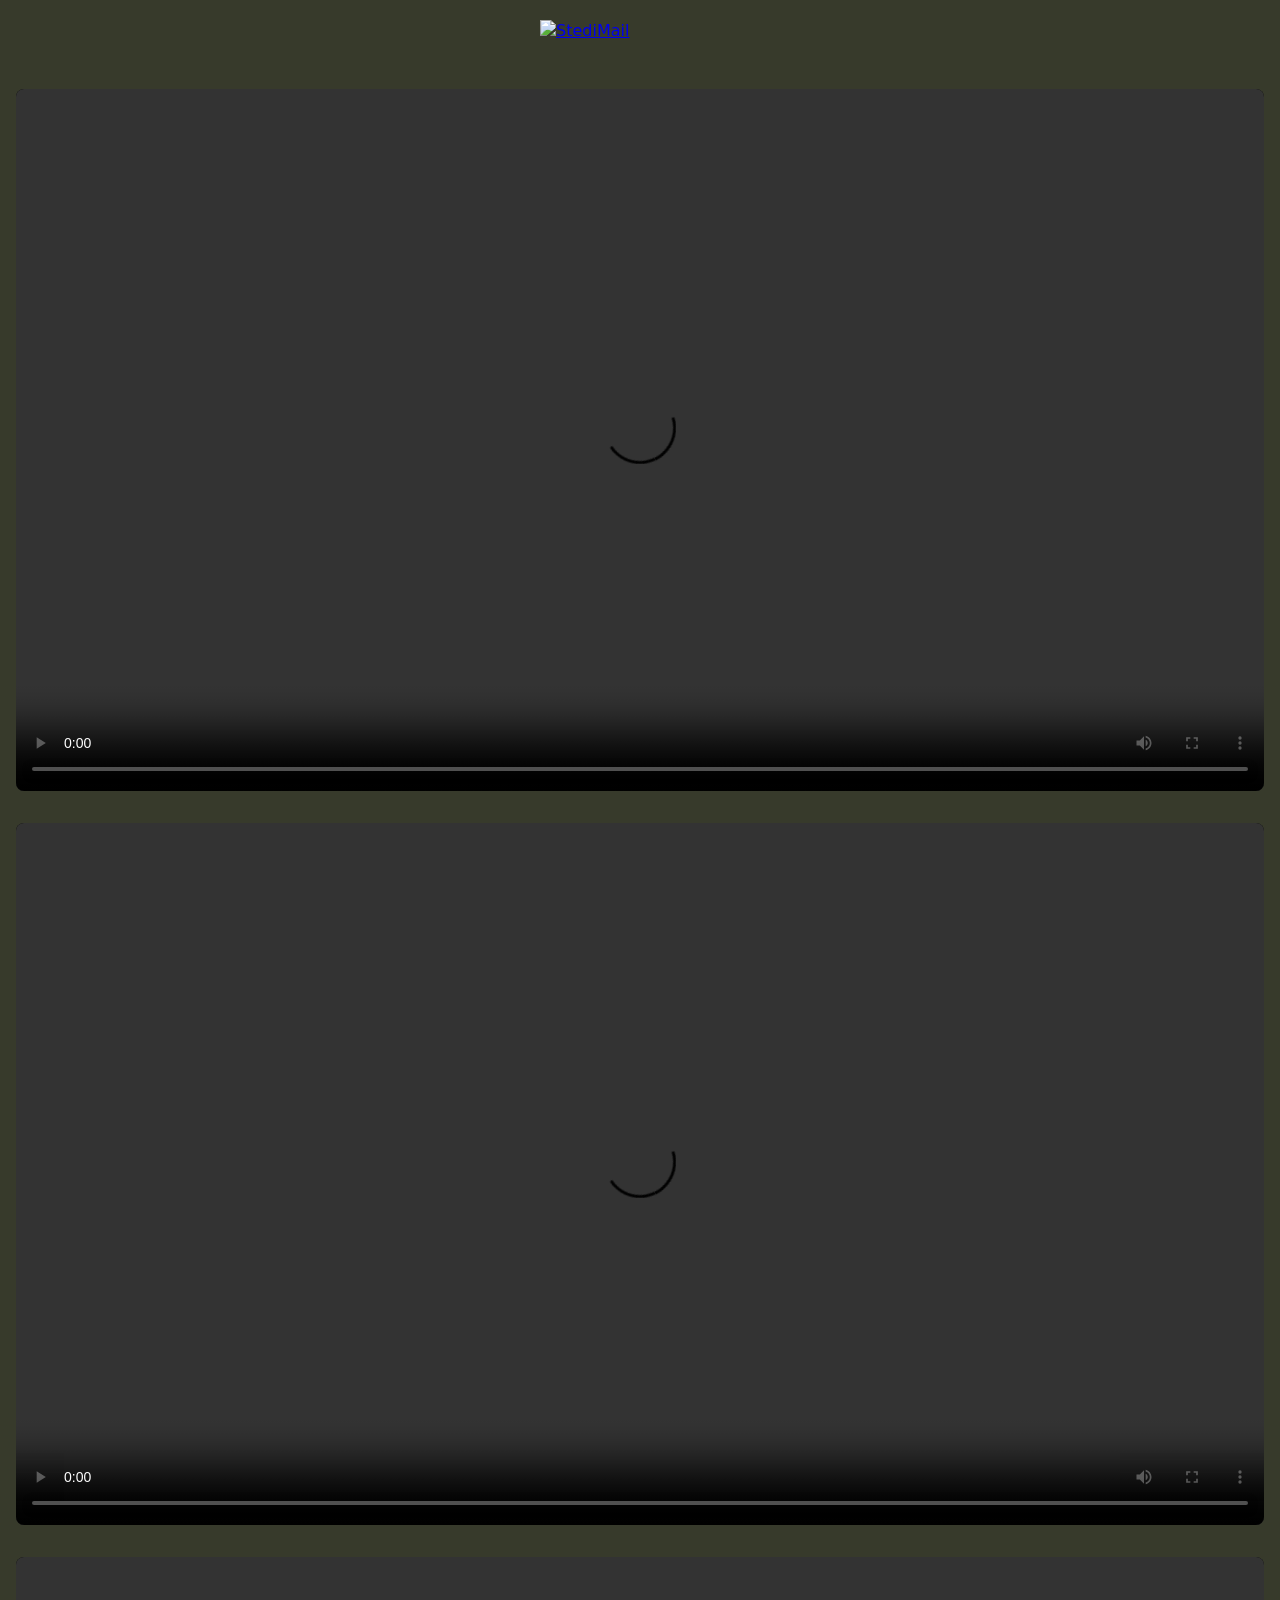
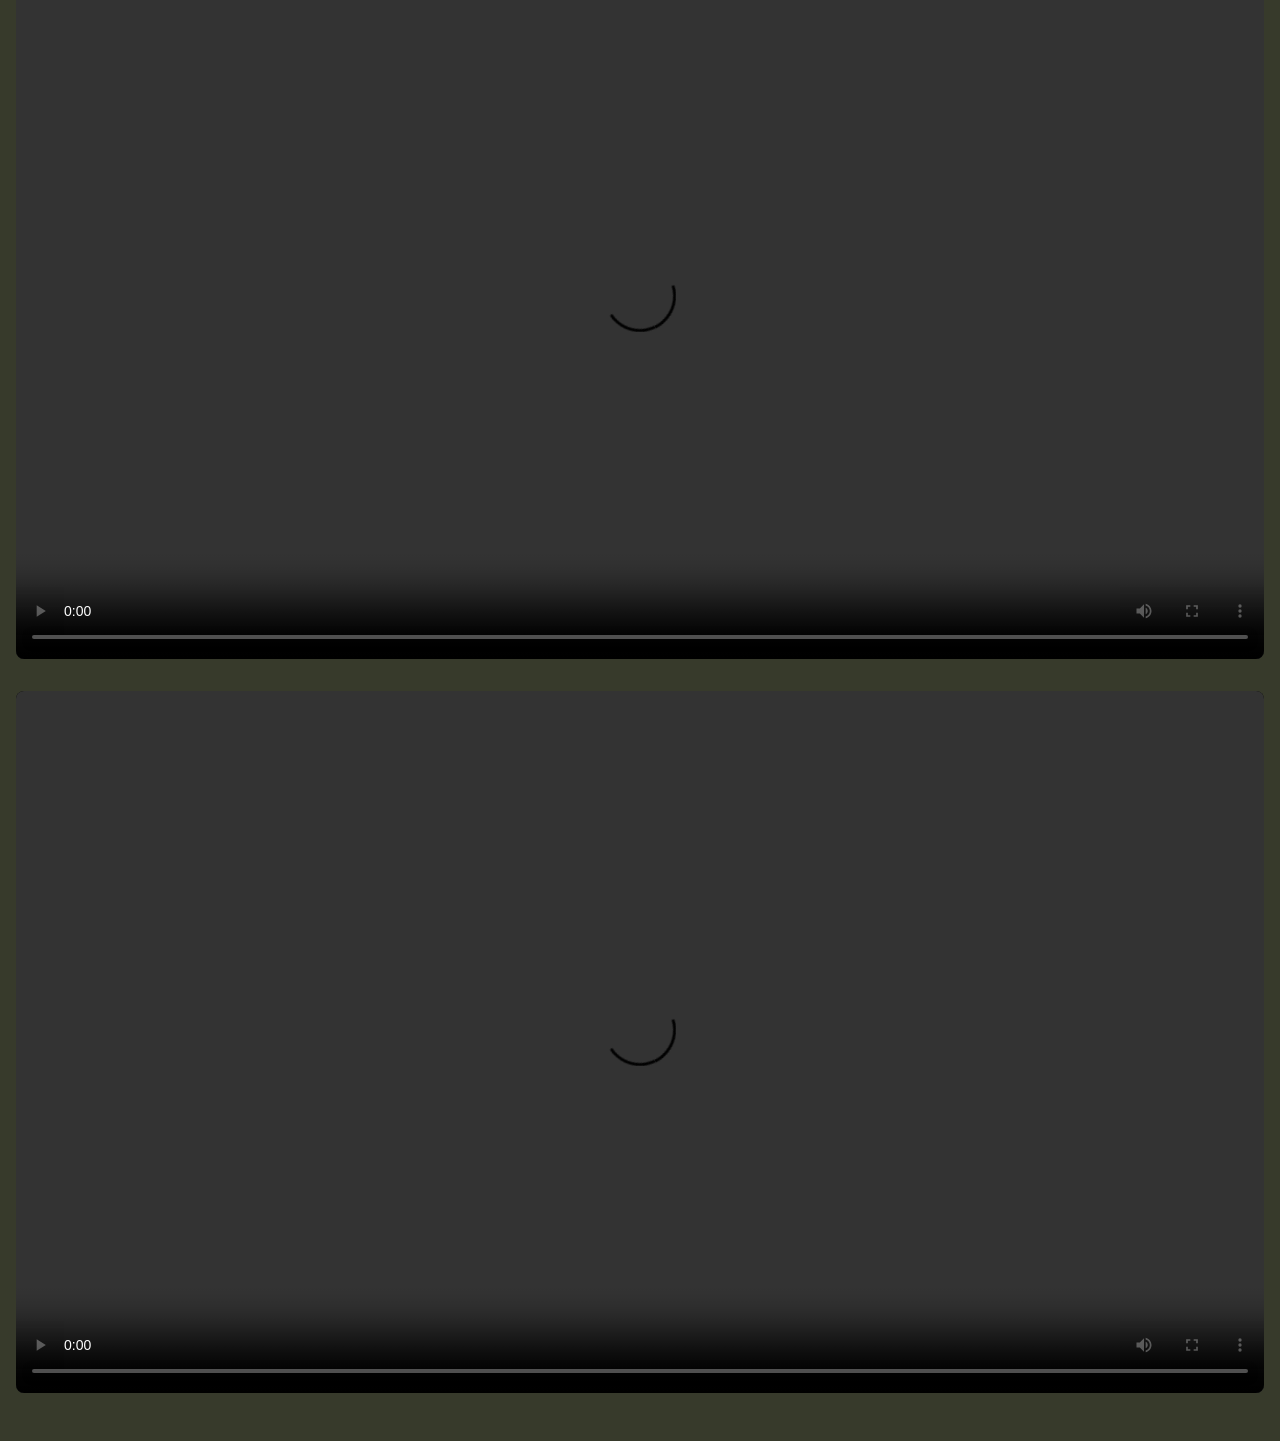
==== videos/index.html @ bc6471da "Make the demo videos page public Co-Authored-By: Claude Opus 5.5 <noreply@anthropic.com>" ====
<!doctype html>
<html lang="en">
<head>
<meta charset="utf-8">
<meta name="viewport" content="width=device-width, initial-scale=1">
<meta http-equiv="Content-Security-Policy" content="default-src 'self'; style-src 'self'; img-src 'self'; media-src 'self'">
<meta name="robots" content="noindex">
<meta name="theme-color" content="#373a2b">
<title>StediMail</title>
<link rel="icon" href="../icons/icon.svg" type="image/svg+xml">
<link rel="stylesheet" href="videos.css">
</head>
<body>
  <a href="/"><img class="logo" src="../stedimail-logo.svg" alt="StediMail" width="1016" height="230"></a>
  <main id="films">
    <video src="tour.mp4" controls preload="metadata"></video>
    <video src="labels.mp4" controls preload="metadata"></video>
    <video src="tasks.mp4" controls preload="metadata"></video>
    <video src="cleanup.mp4" controls preload="metadata"></video>
  </main>
</body>
</html>
---- videos/videos.css ----
html, body { margin: 0; }
body { min-height: 100vh; box-sizing: border-box; padding: 1.25rem 1rem 3rem; background: #373a2b; color: #fff; font: 16px/1.4 system-ui, -apple-system, "Segoe UI", sans-serif; }
.logo { display: block; width: 200px; height: auto; margin: 0 auto 1.5rem; }
#films { display: grid; gap: 2rem; justify-items: center; }
video { display: block; width: min(1280px, 100%, calc((100vh - 120px) * 16 / 9)); height: auto; aspect-ratio: 16 / 9; border-radius: 8px; background: #000; }
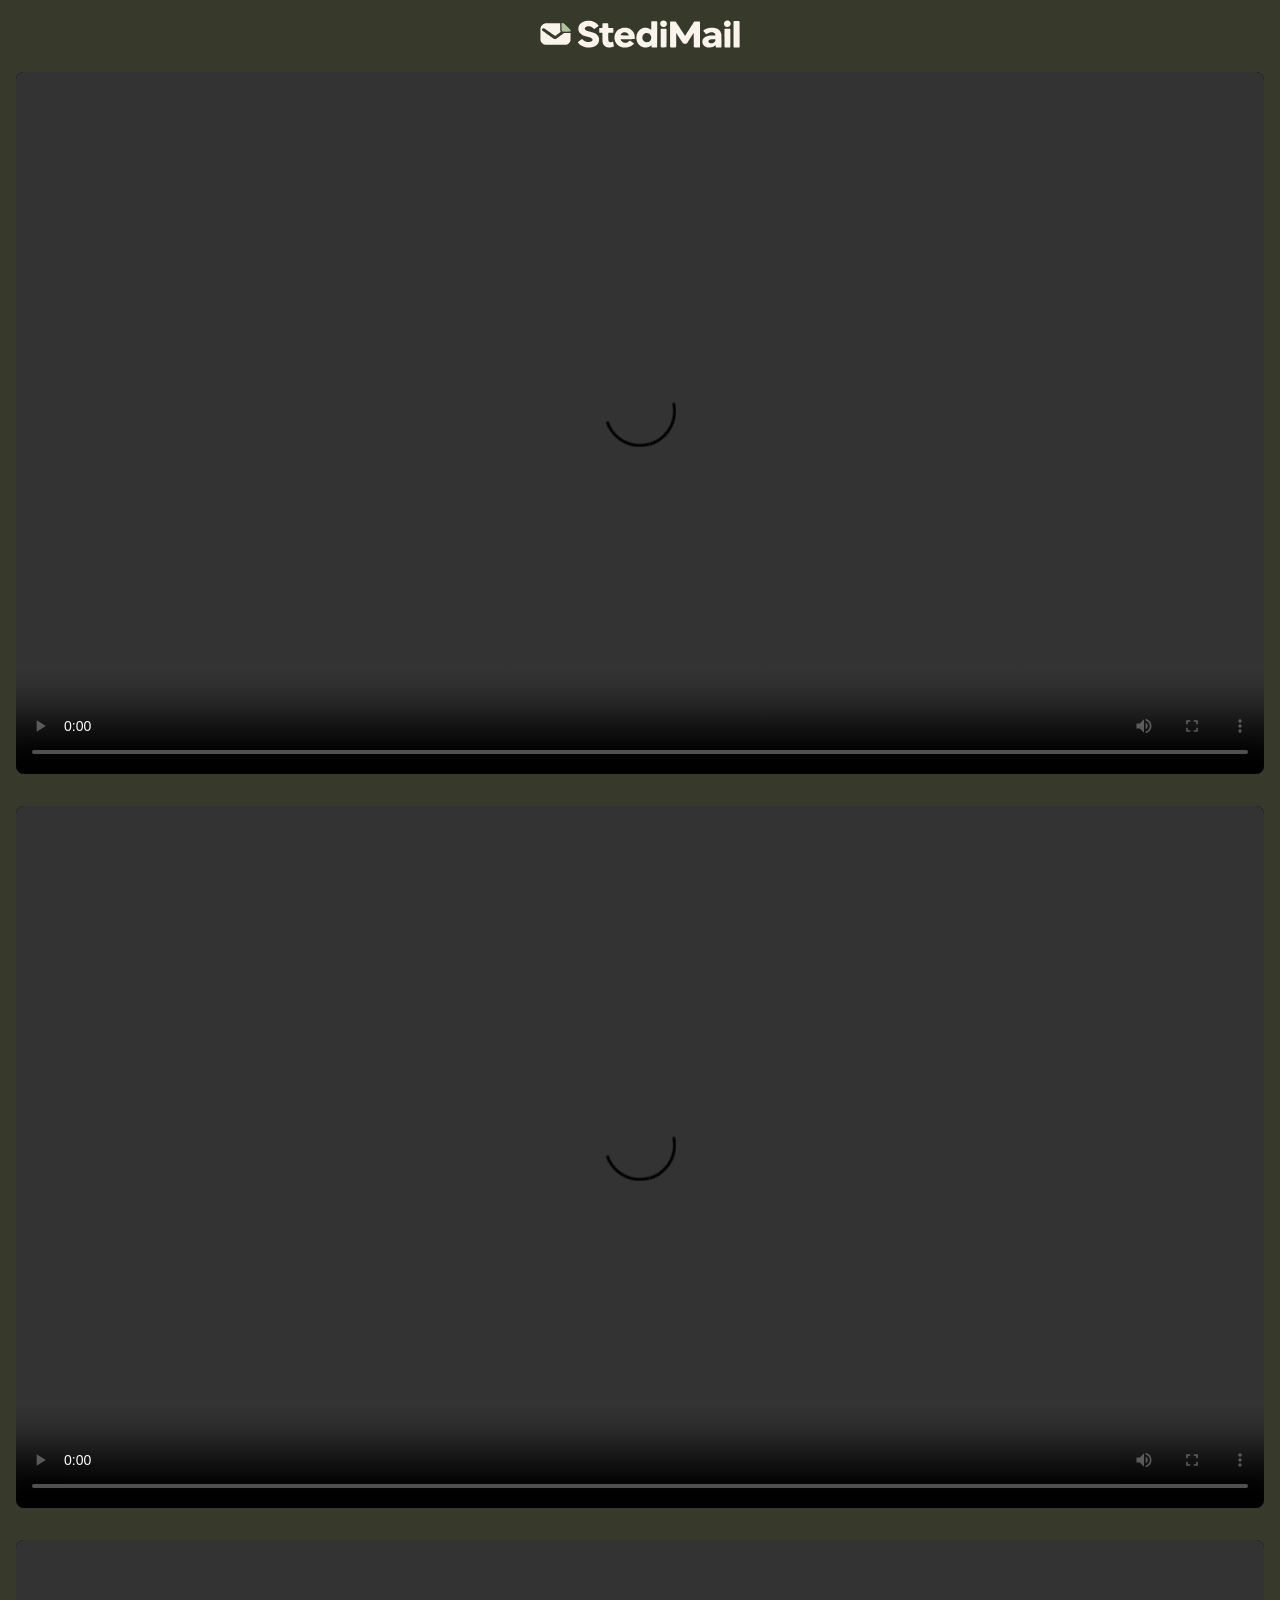
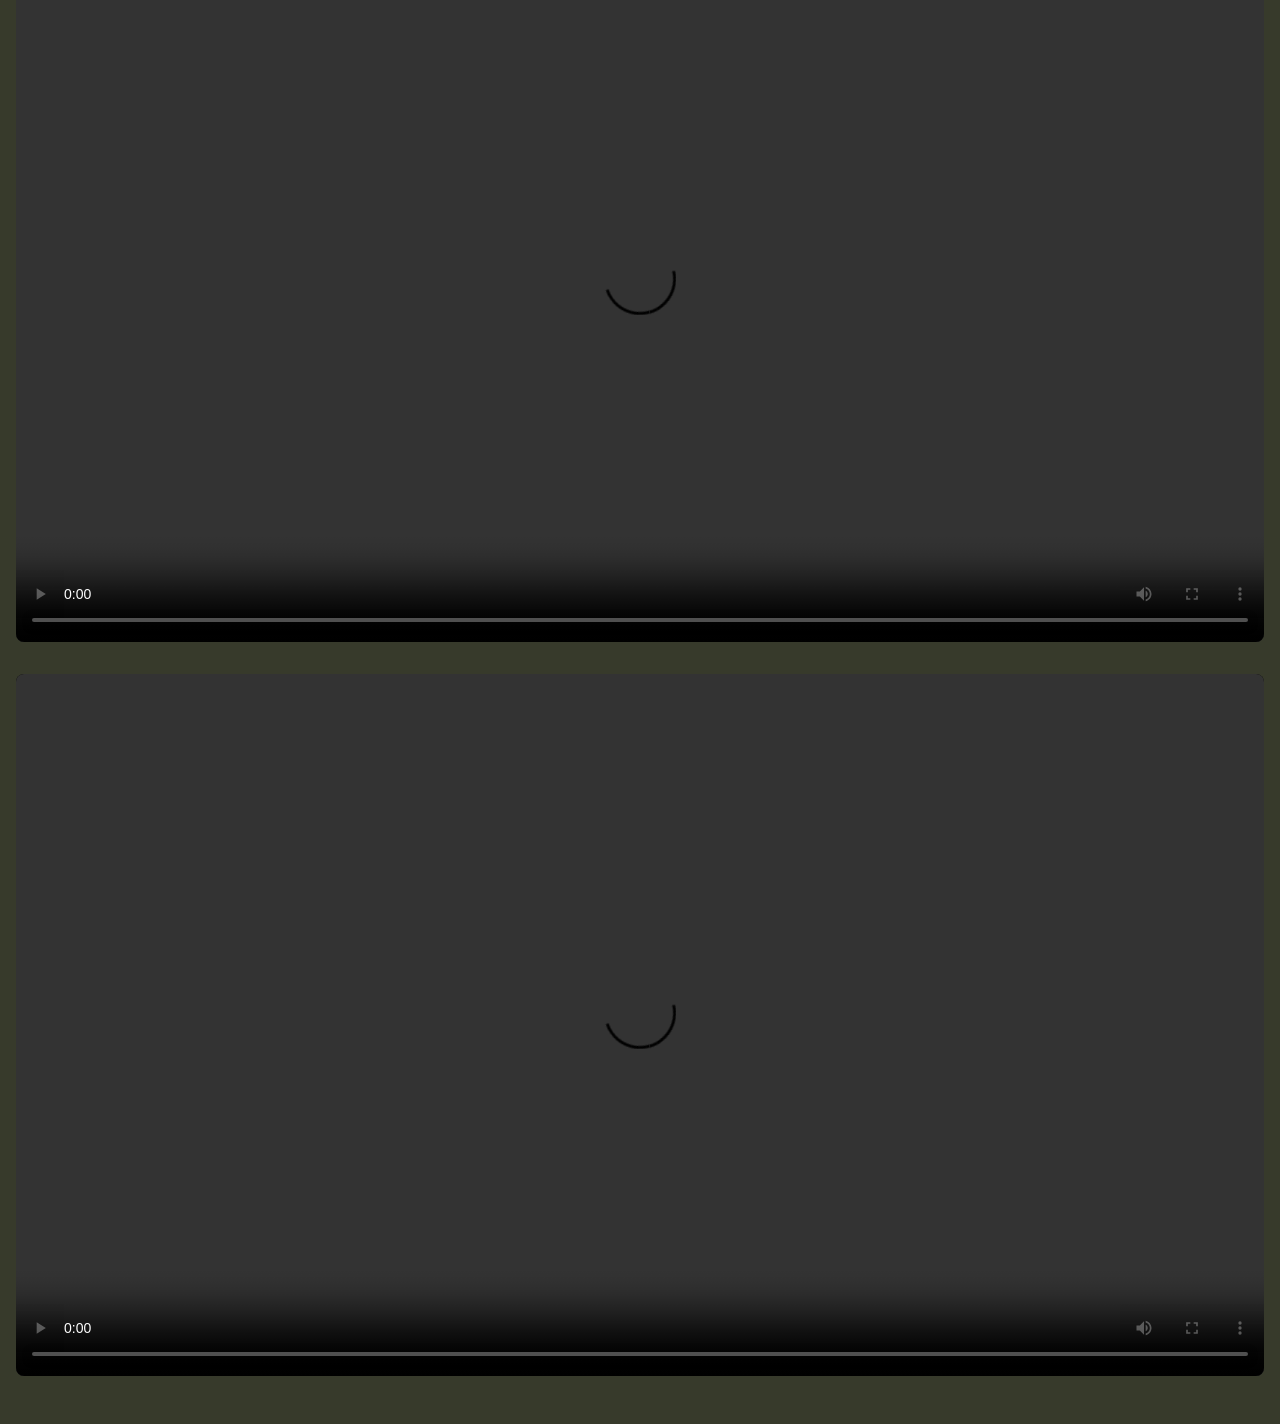
==== commit 49a29502: "Olive logos, smaller icons, same size Co-Authored-By: Claude Opus 5.5 <noreply@anthropic.com>" ====
--- a/videos/index.html
+++ b/videos/index.html
@@ -11,7 +11,7 @@
 <link rel="stylesheet" href="videos.css">
 </head>
 <body>
-  <a href="/"><img class="logo" src="../stedimail-logo.svg" alt="StediMail" width="1016" height="230"></a>
+  <a href="/"><img class="logo" src="../stedimail-logo.svg" alt="StediMail" width="929" height="131"></a>
   <main id="films">
     <video src="tour.mp4" controls preload="metadata"></video>
     <video src="labels.mp4" controls preload="metadata"></video>
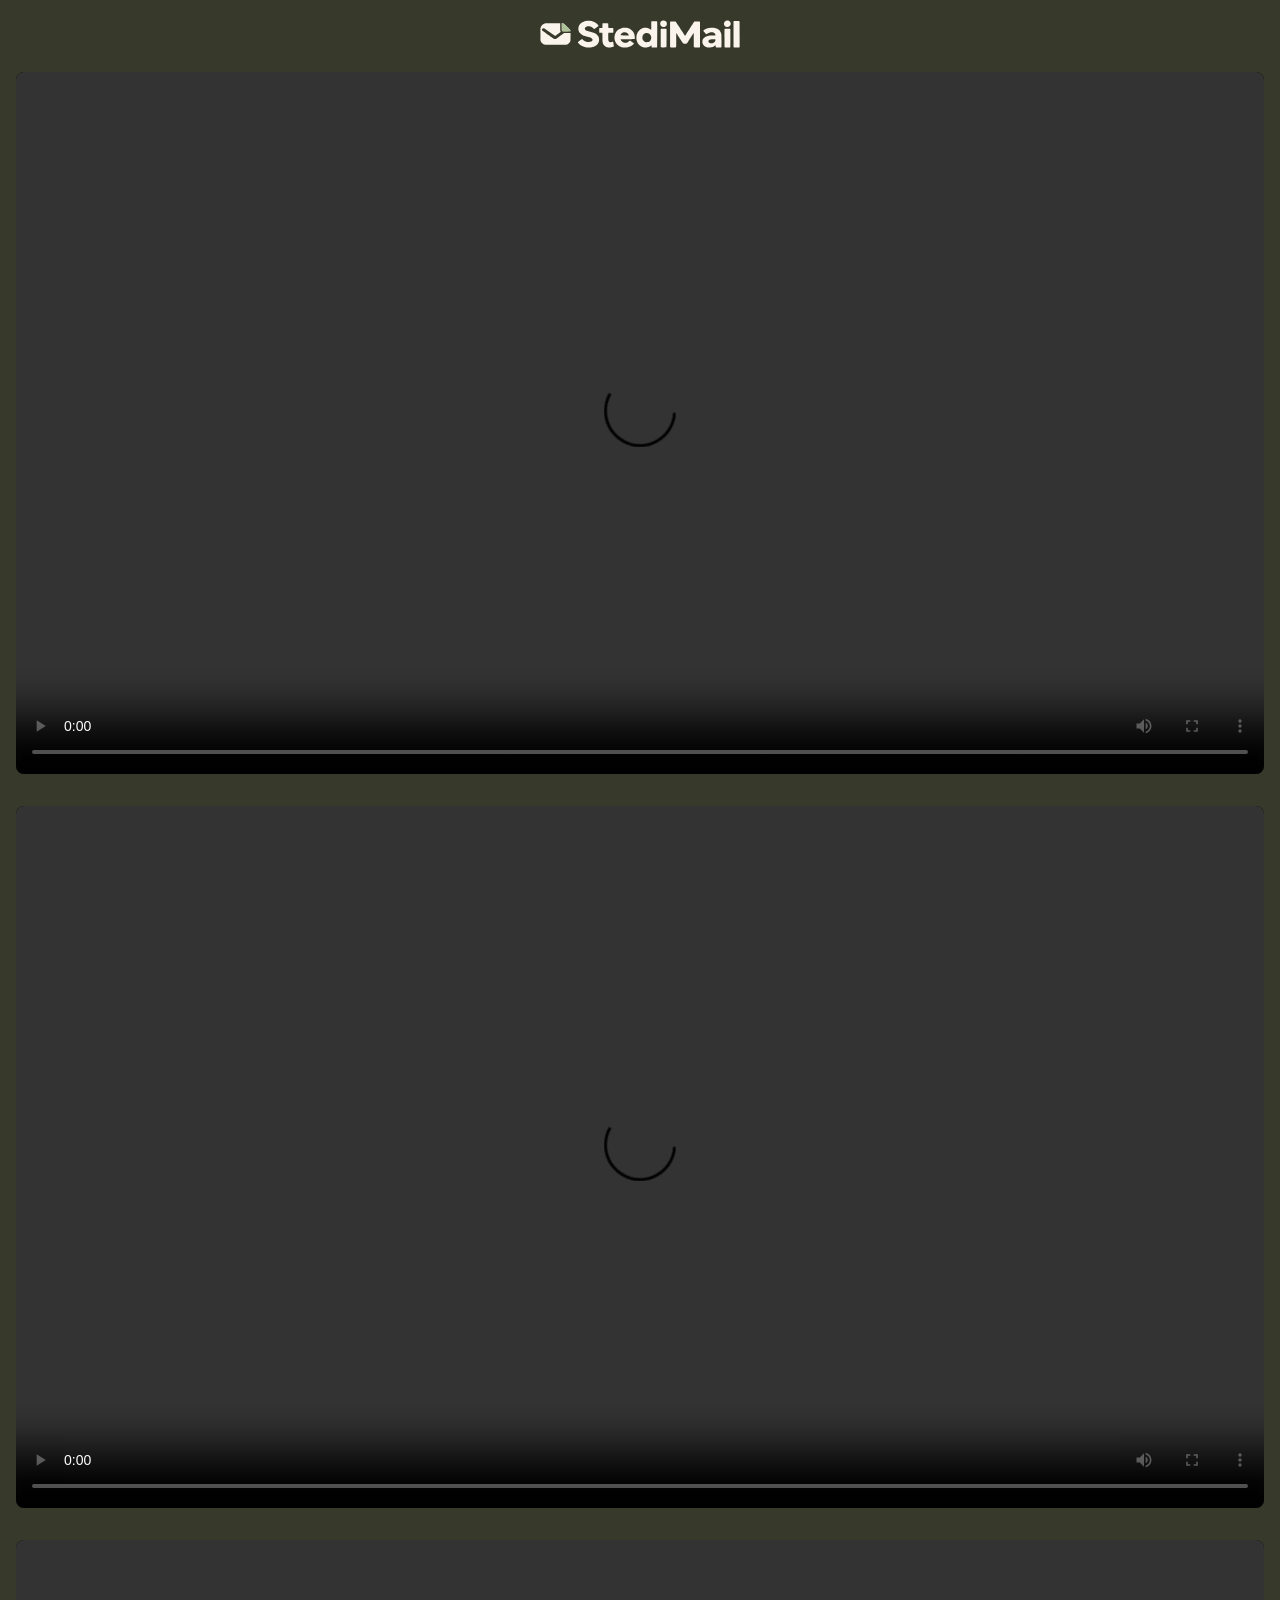
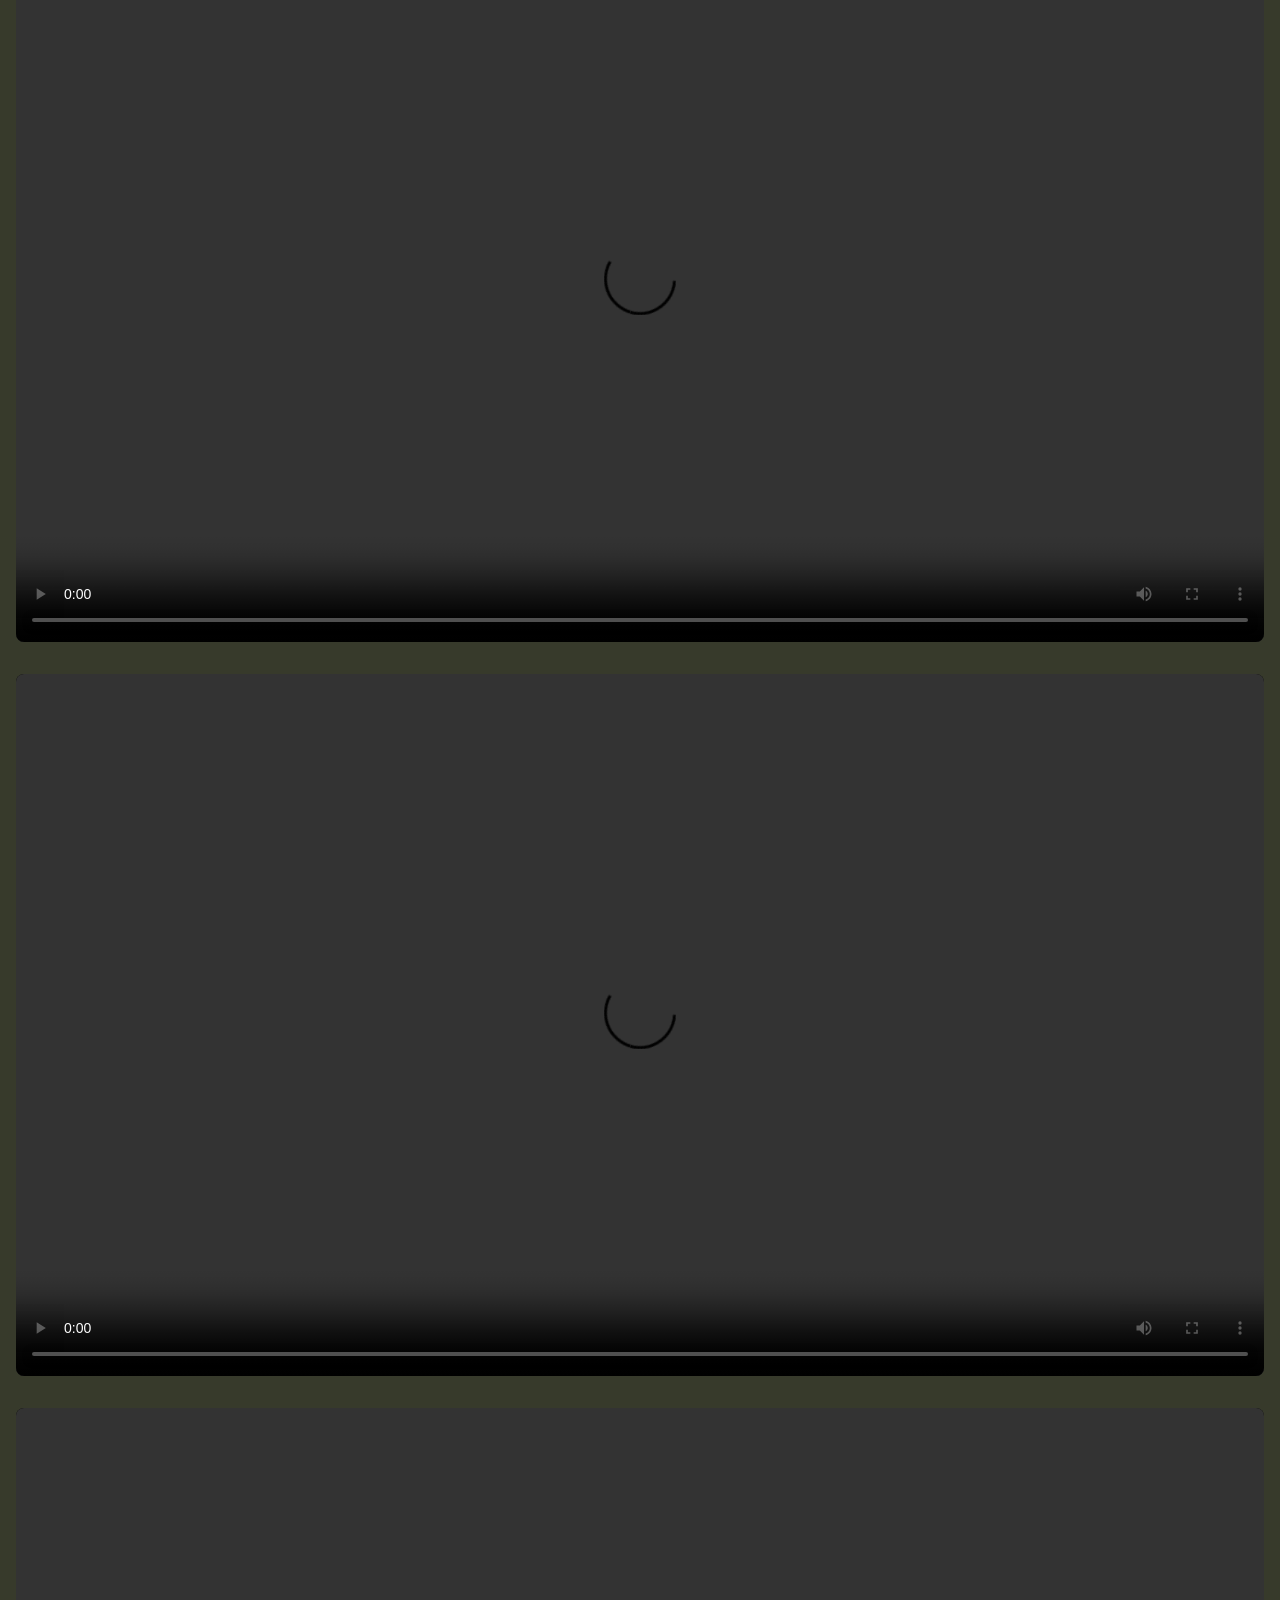
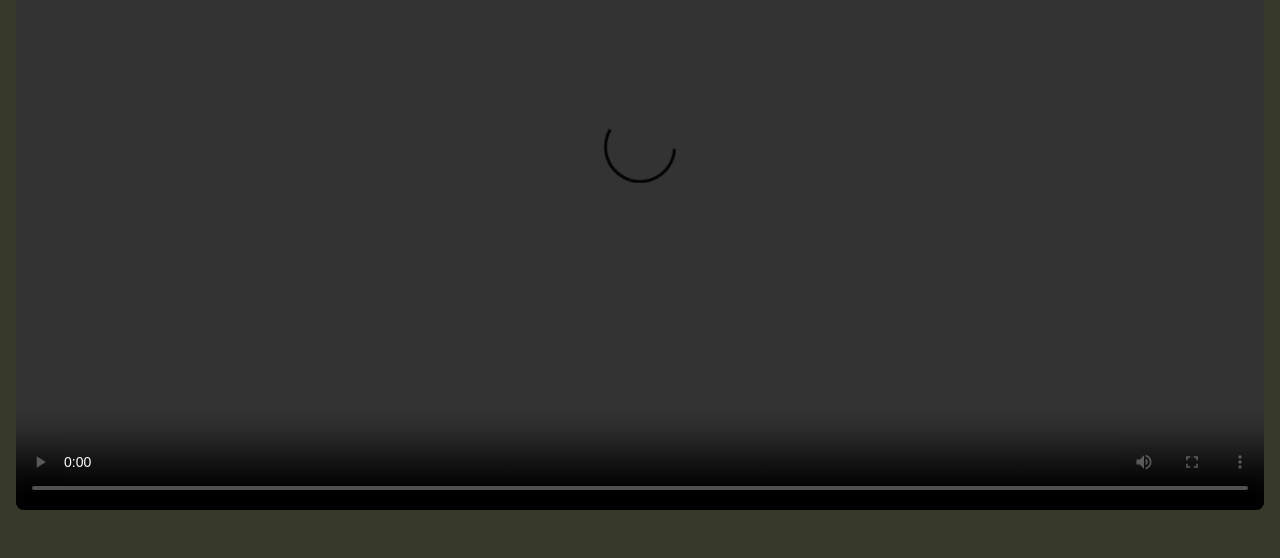
==== commit 856b1ce7: "Signature video, signature on white while writing Co-Authored-By: Claude Opus 5.5 <noreply@anthropic" ====
--- a/videos/index.html
+++ b/videos/index.html
@@ -17,6 +17,7 @@
     <video src="labels.mp4" controls preload="metadata"></video>
     <video src="tasks.mp4" controls preload="metadata"></video>
     <video src="cleanup.mp4" controls preload="metadata"></video>
+    <video src="signature.mp4" controls preload="metadata"></video>
   </main>
 </body>
 </html>
